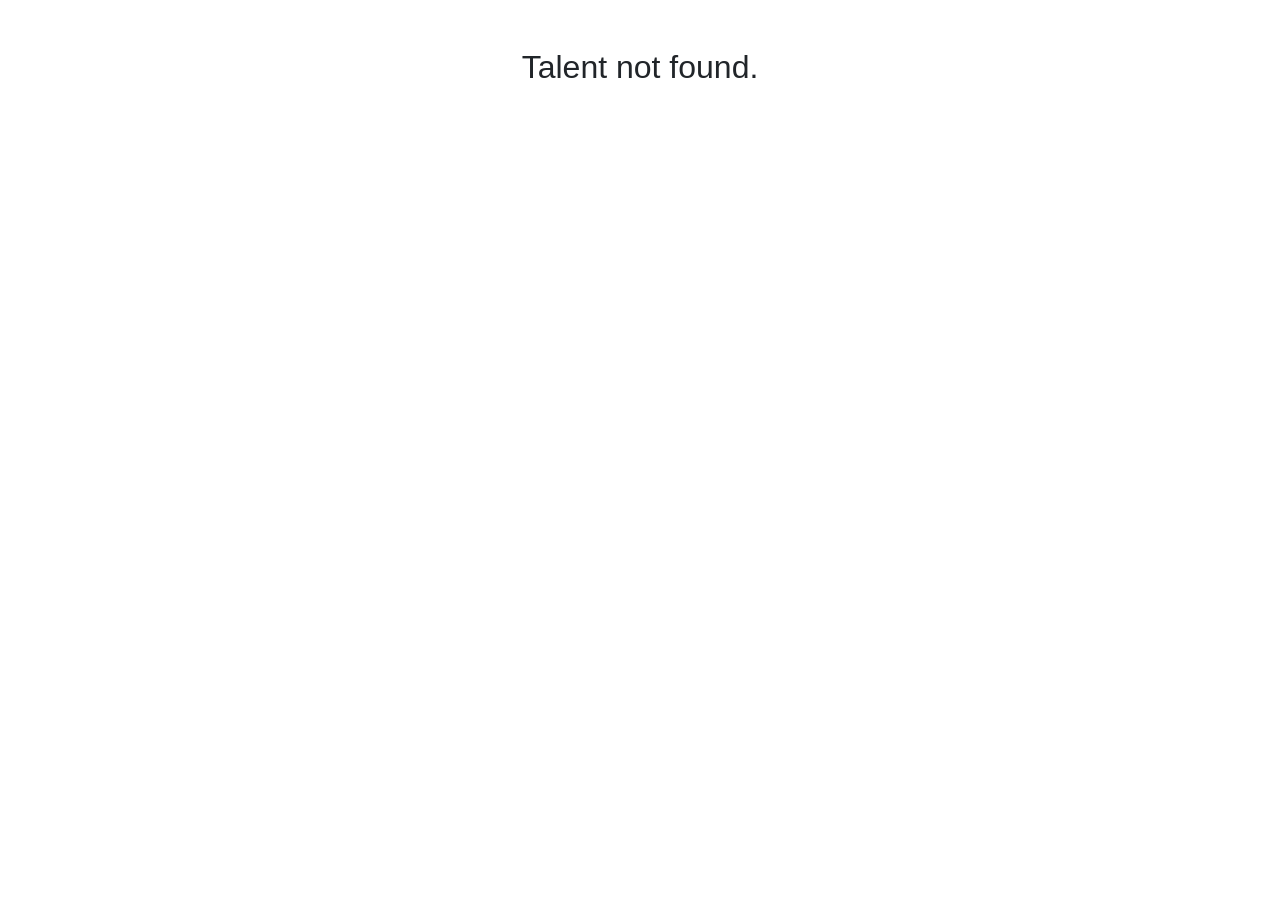
==== talent.html @ 43fb576e "commit" ====
<!DOCTYPE html>
<html lang="en">
<head>
    <meta charset="UTF-8">
    <meta name="viewport" content="width=device-width, initial-scale=1.0">
    <title>Talent Details</title>

    <link href="https://cdn.jsdelivr.net/npm/bootstrap@5.3.3/dist/css/bootstrap.min.css" rel="stylesheet">
    <style>
        body {
            font-family: 'Inter', sans-serif;
        }
        .talent-header {
            background: linear-gradient(120deg, #0d6efd, #0b1736);
            color: white;
            padding: 40px 0;
            margin-bottom: 30px;
        }
        .talent-img {
            width: 100%;
            border-radius: 10px;
            height: 350px;
            object-fit: cover;
        }
    </style>
</head>
<body>

    <!-- NAVBAR -->
    <nav class="navbar navbar-dark bg-dark">
        <div class="container">
            <a class="navbar-brand fw-bold" href="index.html">TalentShowcase</a>
        </div>
    </nav>

    <!-- HERO -->
    <div class="talent-header text-center">
        <h1 id="talentName">Loading...</h1>
        <p id="talentCategory" class="lead"></p>
    </div>

    <!-- CONTENT -->
    <div class="container">
        <div class="row mb-5">
            <div class="col-lg-6">
                <img id="talentImage" src="" class="talent-img shadow" alt="Talent Image">
            </div>

            <div class="col-lg-6">
                <h3>About</h3>
                <p id="talentDescription"></p>

                <h4>Skills</h4>
                <ul id="talentSkills"></ul>

                <h4>Contact</h4>
                <p id="talentContact"></p>

                <a href="index.html" class="btn btn-primary mt-3">← Back to Home</a>
            </div>
        </div>
    </div>

    <script>
        // -------- SAMPLE DATA ----------
        const talents = {
            1: {
                name: "Aarav Kumar",
                category: "Photography",
                image: "https://source.unsplash.com/600x400/?photographer",
                description: "Nature and wildlife photographer with 5+ years experience.",
                skills: ["Wildlife Photography", "Nature Shots", "Editing"],
                contact: "aarav.photography@example.com"
            },
            2: {
                name: "Sana Sharma",
                category: "Art",
                image: "https://source.unsplash.com/600x400/?painting",
                description: "Watercolor and sketching artist with exhibitions in 3 cities.",
                skills: ["Sketching", "Watercolors", "Portrait Art"],
                contact: "sana.art@example.com"
            },
            3: {
                name: "Rohan Verma",
                category: "Music",
                image: "https://source.unsplash.com/600x400/?singer",
                description: "Singer & guitarist with stage experience in over 20 events.",
                skills: ["Singing", "Guitar", "Stage Performance"],
                contact: "rohan.music@example.com"
            },
            4: {
                name: "Neha Patel",
                category: "Dance",
                image: "https://source.unsplash.com/600x400/?dance",
                description: "Classical & western fusion dancer and choreographer.",
                skills: ["Classical Dance", "Fusion", "Choreography"],
                contact: "neha.dance@example.com"
            },
            5: {
                name: "Kiran Yadav",
                category: "Coding",
                image: "https://source.unsplash.com/600x400/?programmer",
                description: "Full-stack developer building creative web apps.",
                skills: ["HTML", "CSS", "JS", "React", "Node"],
                contact: "kiran.dev@example.com"
            }
        };

        // READ ID FROM URL
        const urlParams = new URLSearchParams(window.location.search);
        const id = urlParams.get("id");

        const data = talents[id];

        // POPULATE PAGE
        if (data) {
            document.getElementById("talentName").innerText = data.name;
            document.getElementById("talentCategory").innerText = data.category;
            document.getElementById("talentImage").src = data.image;
            document.getElementById("talentDescription").innerText = data.description;

            document.getElementById("talentContact").innerText = data.contact;

            let skillsHTML = "";
            data.skills.forEach(s => skillsHTML += `<li>${s}</li>`);
            document.getElementById("talentSkills").innerHTML = skillsHTML;
        } else {
            document.body.innerHTML = "<h2 class='text-center mt-5'>Talent not found.</h2>";
        }
    </script>

</body>
</html>
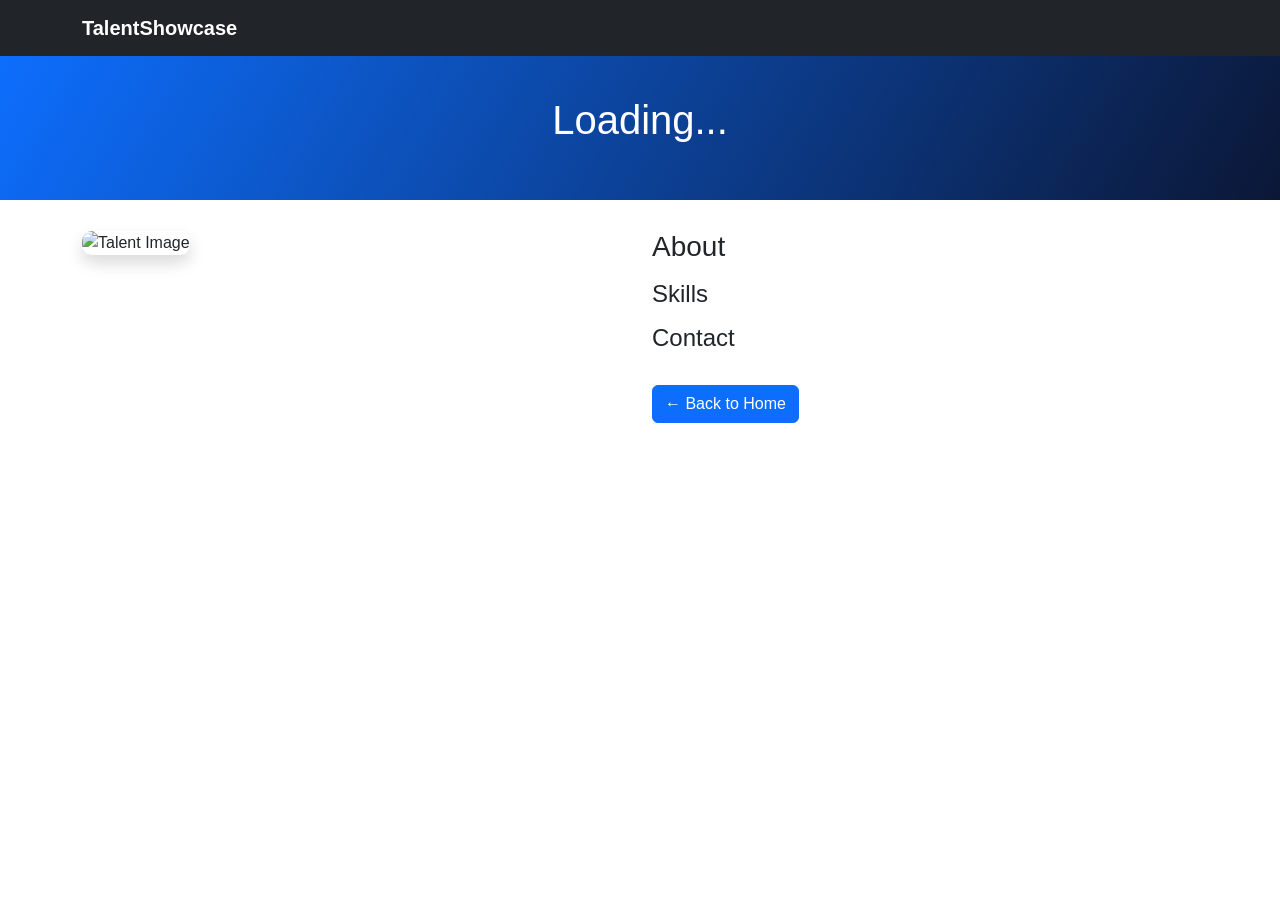
==== commit 9309ae46: "Update talent.html" ====
--- a/talent.html
+++ b/talent.html
@@ -67,7 +67,7 @@
             1: {
                 name: "Aarav Kumar",
                 category: "Photography",
-                image: "https://source.unsplash.com/600x400/?photographer",
+                image: "image: "https://images.unsplash.com/photo-1526170375885-4d8ecf77b99f",
                 description: "Nature and wildlife photographer with 5+ years experience.",
                 skills: ["Wildlife Photography", "Nature Shots", "Editing"],
                 contact: "aarav.photography@example.com"
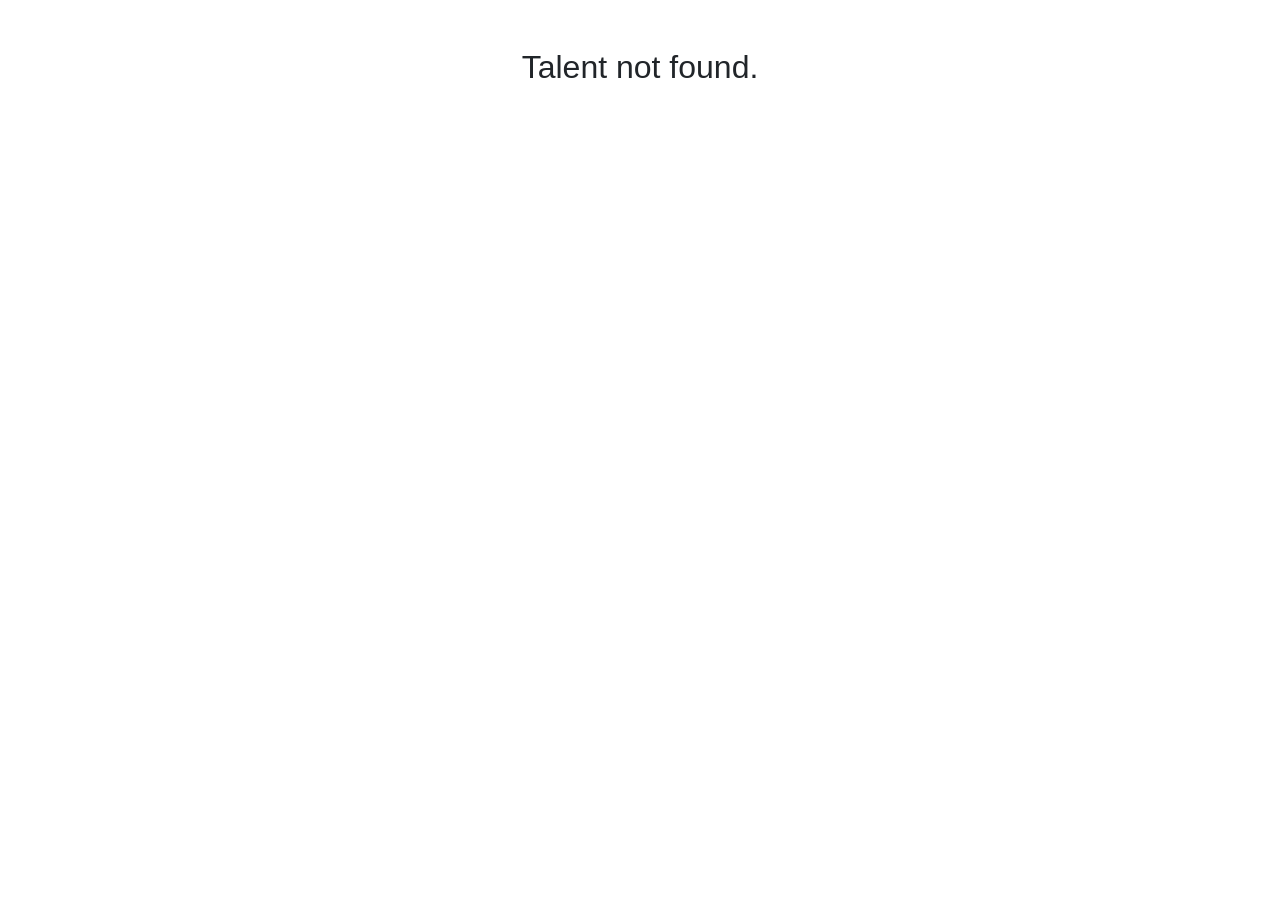
==== commit 226314eb: "Update talent.html" ====
--- a/talent.html
+++ b/talent.html
@@ -64,47 +64,48 @@
     <script>
         // -------- SAMPLE DATA ----------
         const talents = {
-            1: {
-                name: "Aarav Kumar",
-                category: "Photography",
-                image: "image: "https://images.unsplash.com/photo-1526170375885-4d8ecf77b99f",
-                description: "Nature and wildlife photographer with 5+ years experience.",
-                skills: ["Wildlife Photography", "Nature Shots", "Editing"],
-                contact: "aarav.photography@example.com"
-            },
-            2: {
-                name: "Sana Sharma",
-                category: "Art",
-                image: "https://source.unsplash.com/600x400/?painting",
-                description: "Watercolor and sketching artist with exhibitions in 3 cities.",
-                skills: ["Sketching", "Watercolors", "Portrait Art"],
-                contact: "sana.art@example.com"
-            },
-            3: {
-                name: "Rohan Verma",
-                category: "Music",
-                image: "https://source.unsplash.com/600x400/?singer",
-                description: "Singer & guitarist with stage experience in over 20 events.",
-                skills: ["Singing", "Guitar", "Stage Performance"],
-                contact: "rohan.music@example.com"
-            },
-            4: {
-                name: "Neha Patel",
-                category: "Dance",
-                image: "https://source.unsplash.com/600x400/?dance",
-                description: "Classical & western fusion dancer and choreographer.",
-                skills: ["Classical Dance", "Fusion", "Choreography"],
-                contact: "neha.dance@example.com"
-            },
-            5: {
-                name: "Kiran Yadav",
-                category: "Coding",
-                image: "https://source.unsplash.com/600x400/?programmer",
-                description: "Full-stack developer building creative web apps.",
-                skills: ["HTML", "CSS", "JS", "React", "Node"],
-                contact: "kiran.dev@example.com"
-            }
-        };
+    1: {
+        name: "Aarav Kumar",
+        category: "Photography",
+        image: "https://images.unsplash.com/photo-1500530855697-b586d89ba3ee",
+        description: "Nature and wildlife photographer with 5+ years experience.",
+        skills: ["Wildlife Photography", "Nature Shots", "Editing"],
+        contact: "aarav.photography@example.com"
+    },
+    2: {
+        name: "Sana Sharma",
+        category: "Art",
+        image: "https://images.unsplash.com/photo-1520170358327-08546e3f1b0e",
+        description: "Watercolor and sketching artist with exhibitions in 3 cities.",
+        skills: ["Sketching", "Watercolors", "Portrait Art"],
+        contact: "sana.art@example.com"
+    },
+    3: {
+        name: "Rohan Verma",
+        category: "Music",
+        image: "https://images.unsplash.com/photo-1511671782779-c97d3d27a1d4",
+        description: "Singer & guitarist with stage experience in 20+ events.",
+        skills: ["Singing", "Guitar", "Stage Performance"],
+        contact: "rohan.music@example.com"
+    },
+    4: {
+        name: "Neha Patel",
+        category: "Dance",
+        image: "https://images.unsplash.com/photo-1485988412941-77a35537dae4",
+        description: "Classical & western fusion dancer and choreographer.",
+        skills: ["Classical Dance", "Fusion", "Choreography"],
+        contact: "neha.dance@example.com"
+    },
+    5: {
+        name: "Kiran Yadav",
+        category: "Coding",
+        image: "https://images.unsplash.com/photo-1519389950473-47ba0277781c",
+        description: "Full-stack developer creating modern web apps.",
+        skills: ["HTML", "CSS", "JS", "React", "Node"],
+        contact: "kiran.dev@example.com"
+    }
+};
+
 
         // READ ID FROM URL
         const urlParams = new URLSearchParams(window.location.search);
